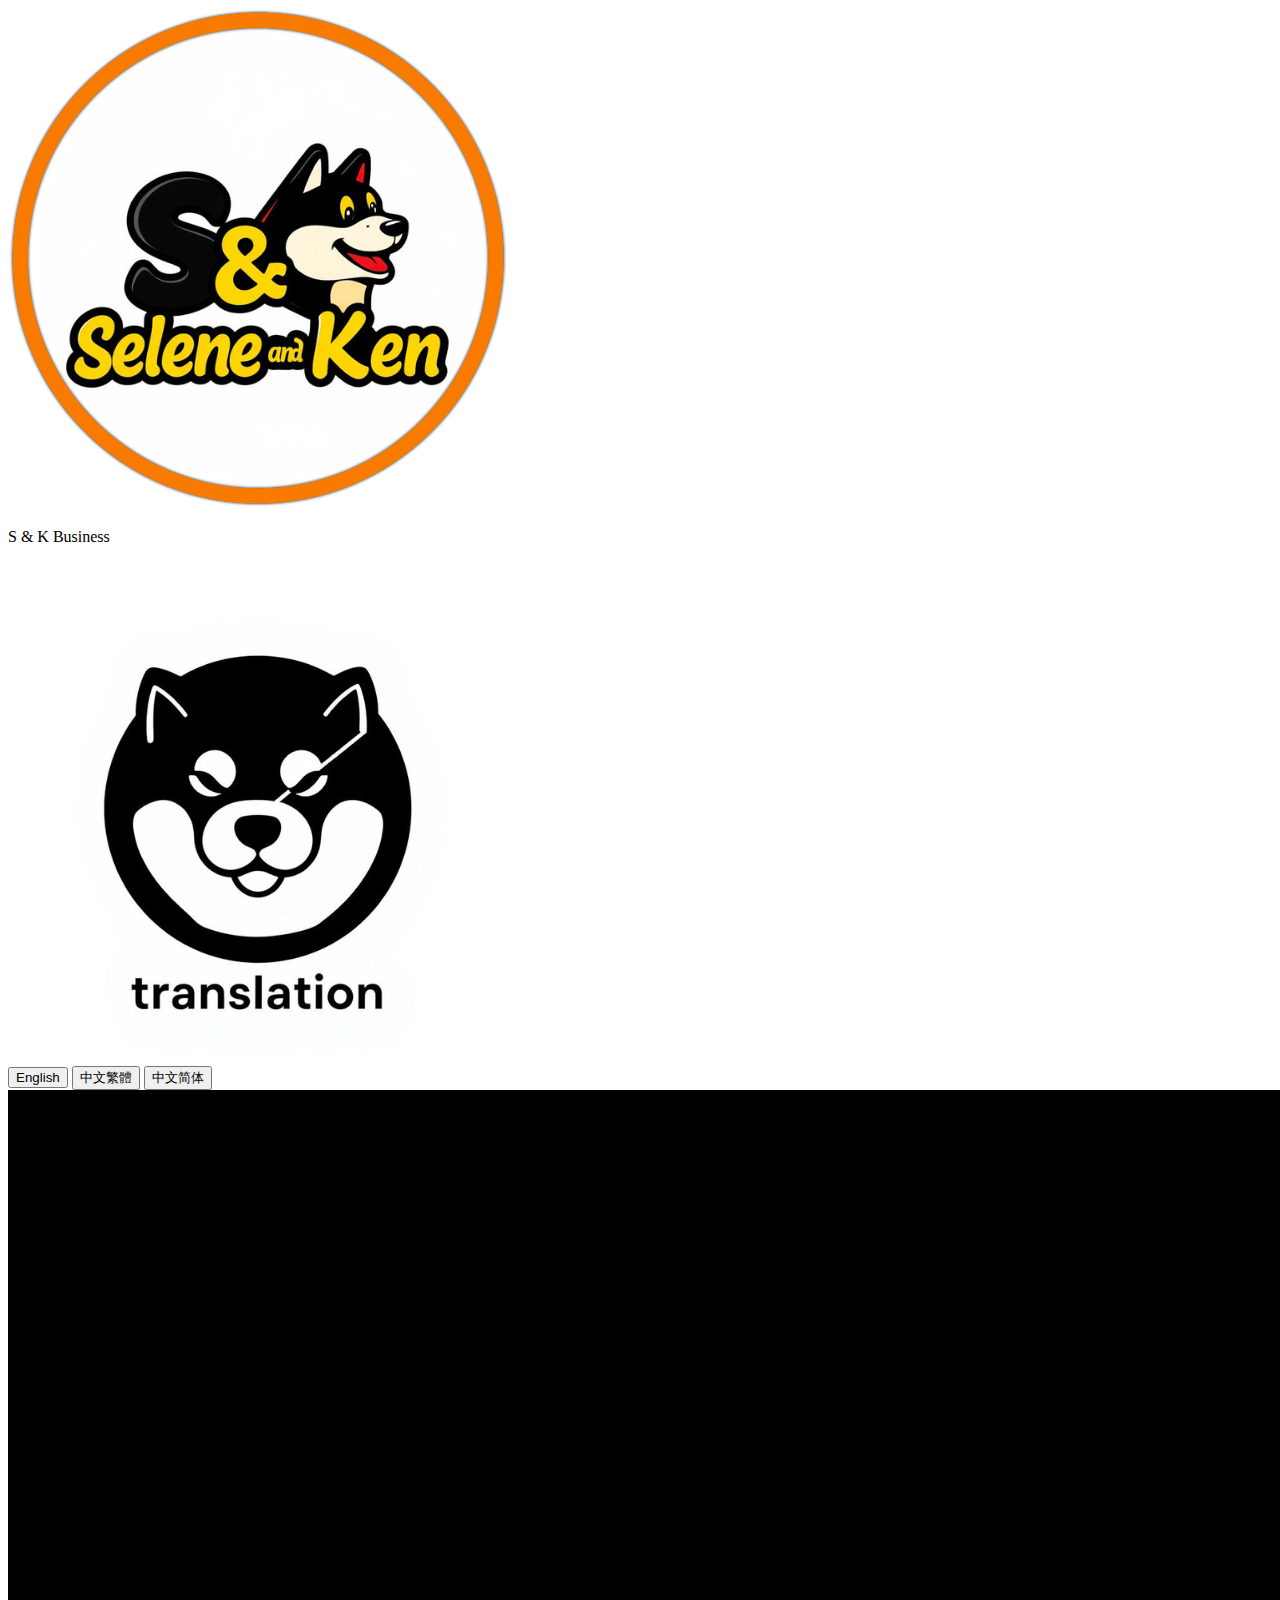
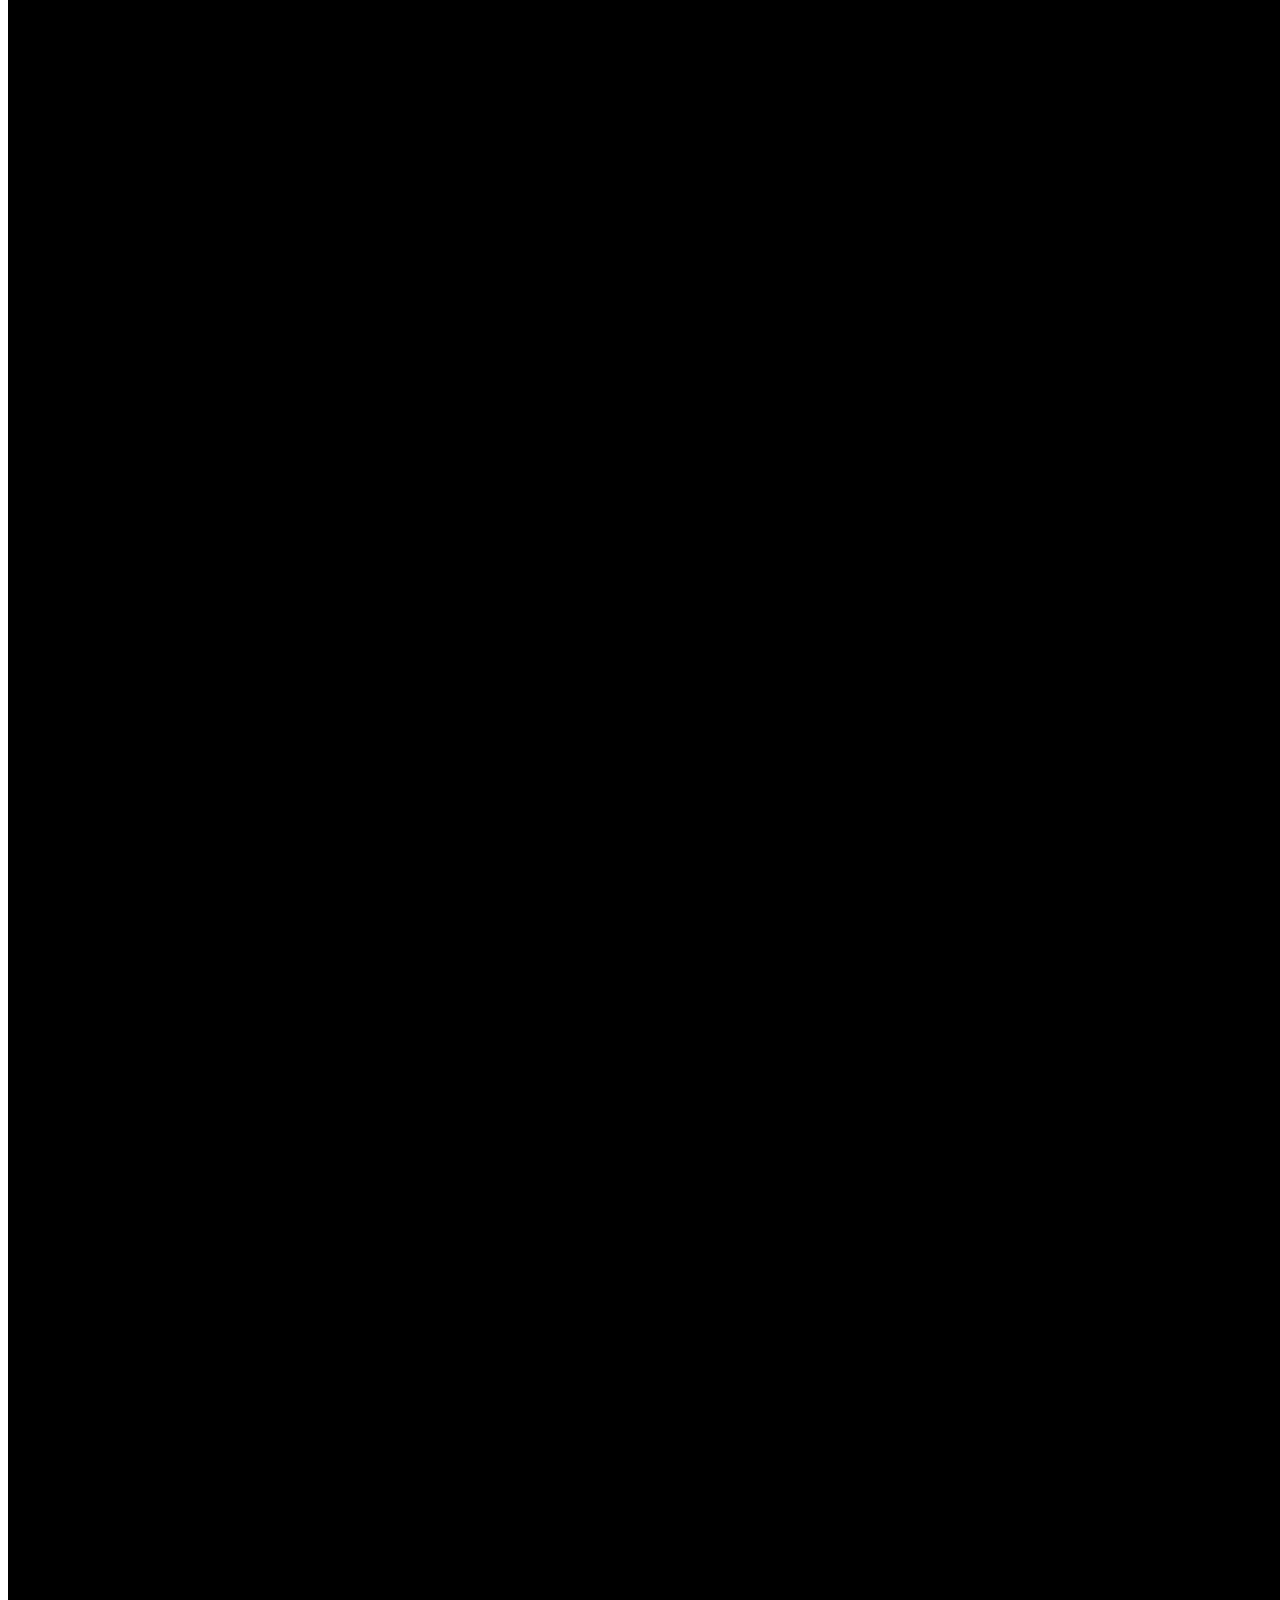
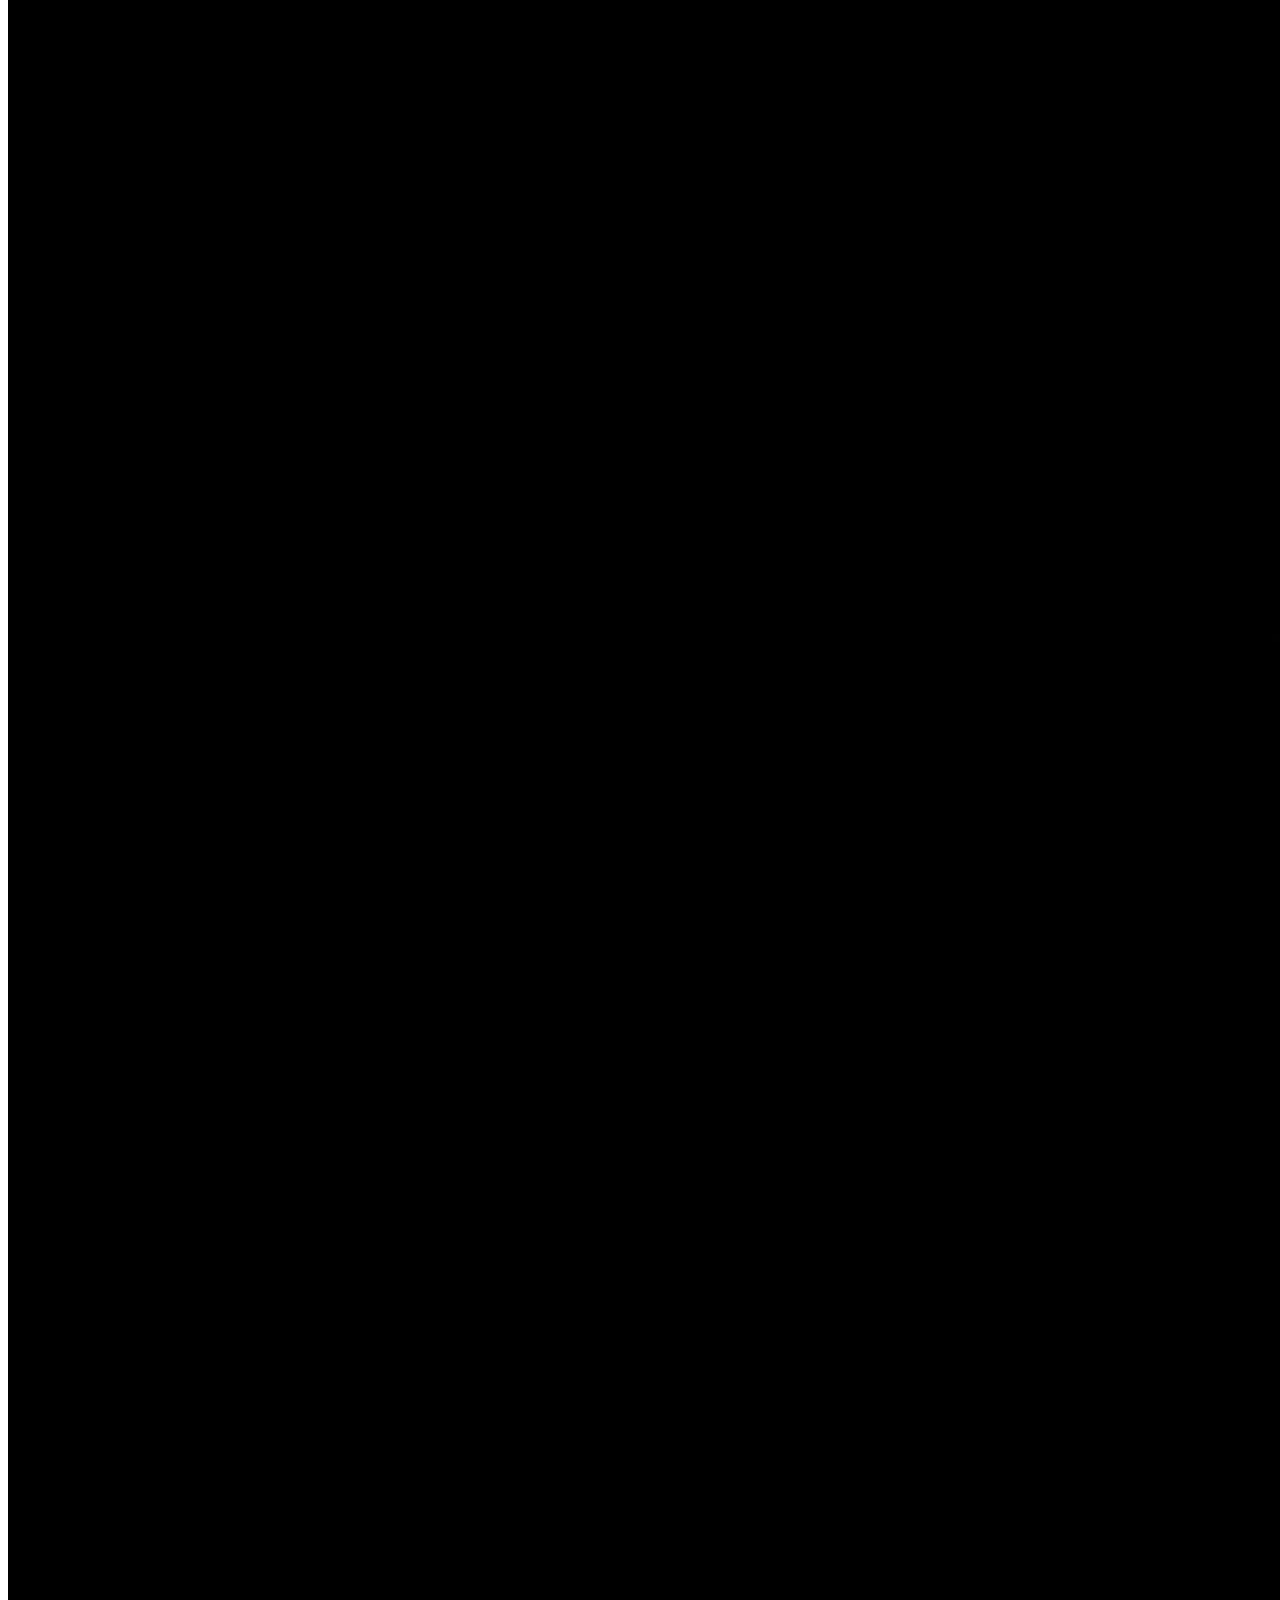
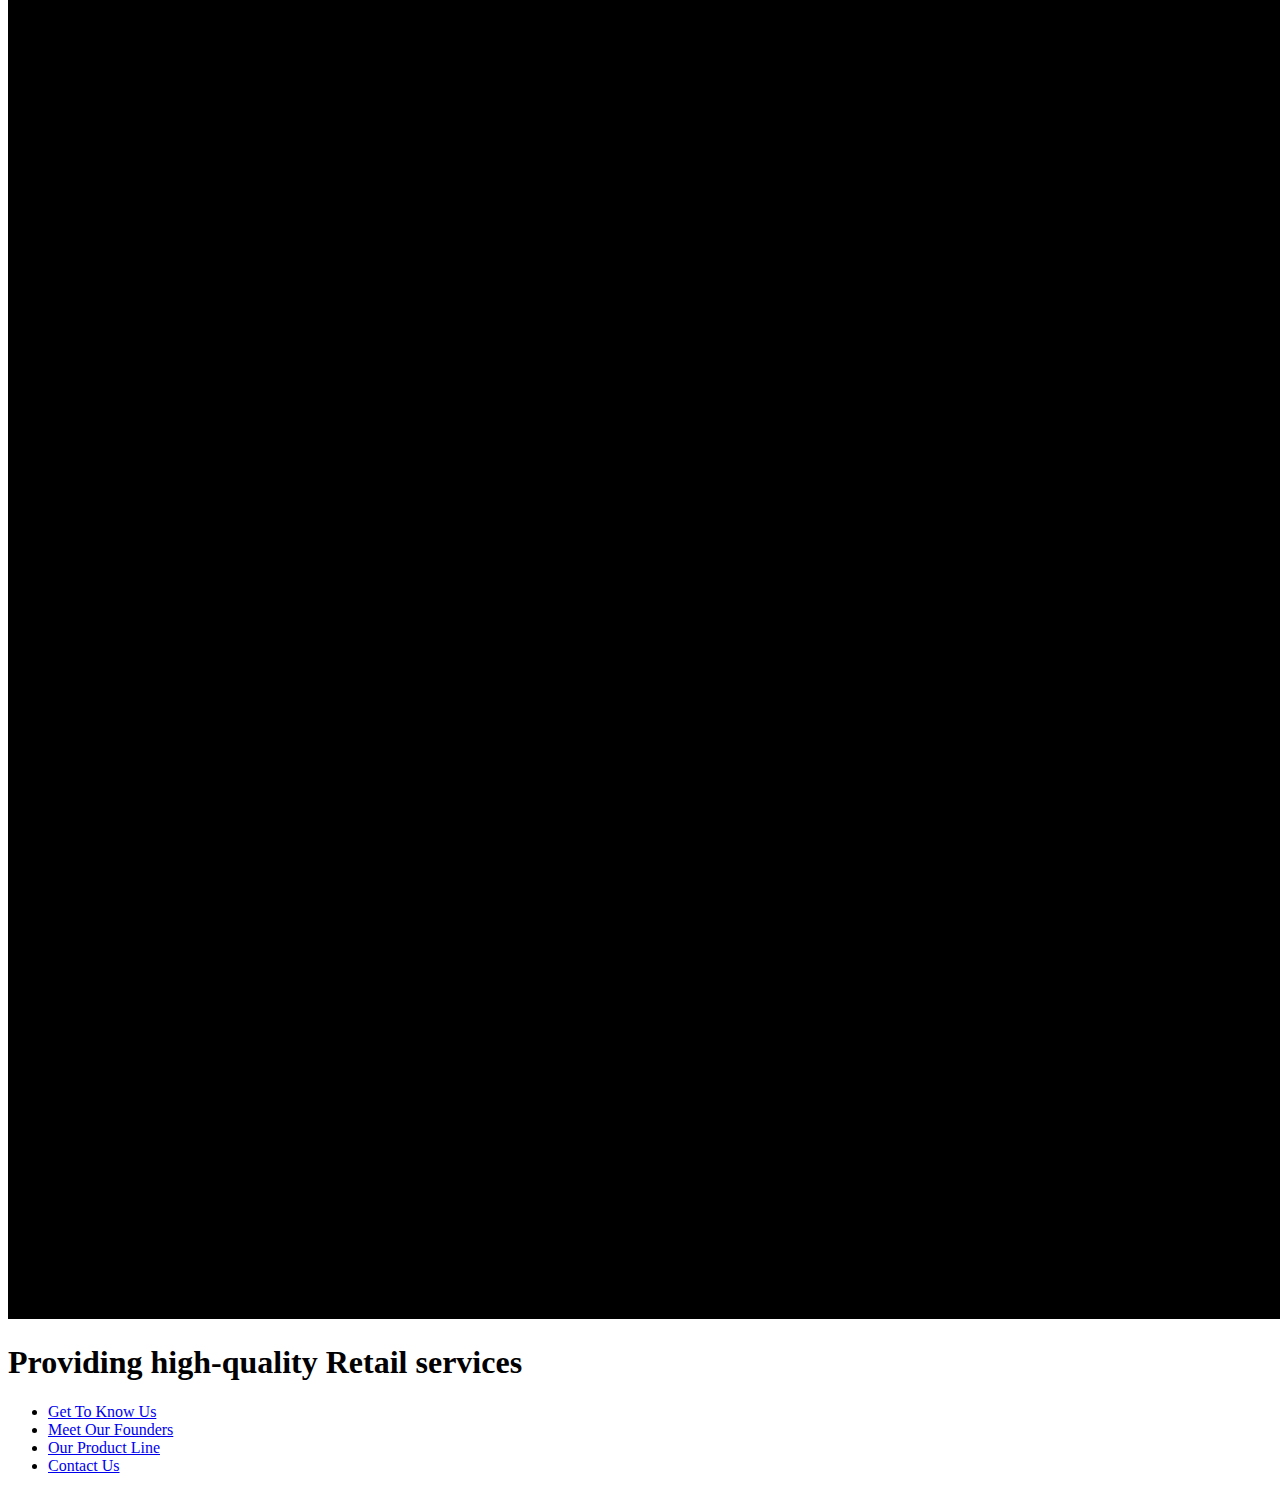
==== index.html @ 2324979e "Add files via upload" ====
<!DOCTYPE html>
<html lang="en">
<head>
    <meta charset="UTF-8">
    <meta name="viewport" content="width=device-width, initial-scale=1.0">
    <title>S & K Business</title>
    <link href="https://fonts.googleapis.com/css2?family=Roboto+Condensed:wght@400;700&display=swap" rel="stylesheet">
    <link rel="stylesheet" href="style.css">
</head>
<body>
    <!-- 固定右上角图片和文字 -->
    <div class="fixed-image-container">
        <img src="3.png" alt="S & K Logo" class="fixed-image">
        <p class="fixed-text">S & K Business</p>
    </div>

    <!-- 左上角主按钮 -->
    <div id="main-button">
        <img src="8.png" alt="Click to expand language menu" />
    </div>

    <!-- 隐藏的按钮容器 -->
    <div id="button-container">
        <button id="lang-en">English</button>
        <button id="lang-zh_tw">中文繁體</button>
        <button id="lang-zh_cn">中文简体</button>
    </div>

    <!-- 页面内容 -->
    <section class="home" id="home">
        <div class="home-container">
            <div class="background-overlay"></div>
            <img src="1.JPG" alt="Background" class="home-image">
            <div class="text-overlay">
                <h1 id="title-text">Providing high-quality Retail services</h1>
            </div>
            <div class="bottom-right-list">
                <ul>
                    <li><a id="item-1" href="Get to know us.html" target="_blank">Get To Know Us</a></li>
                    <li><a id="item-2" href="Meet our Founder.html" target="_blank">Meet Our Founders</a></li>
                    <li><a id="item-3" href="Our Product Line.html" target="_blank">Our Product Line</a></li>
                    <li><a id="item-4" href="contact us.html" target="_blank">Contact Us</a></li>
                </ul>
            </div>
        </div>
    </section>
    <script src="script.js"></script>
</body>
</html>
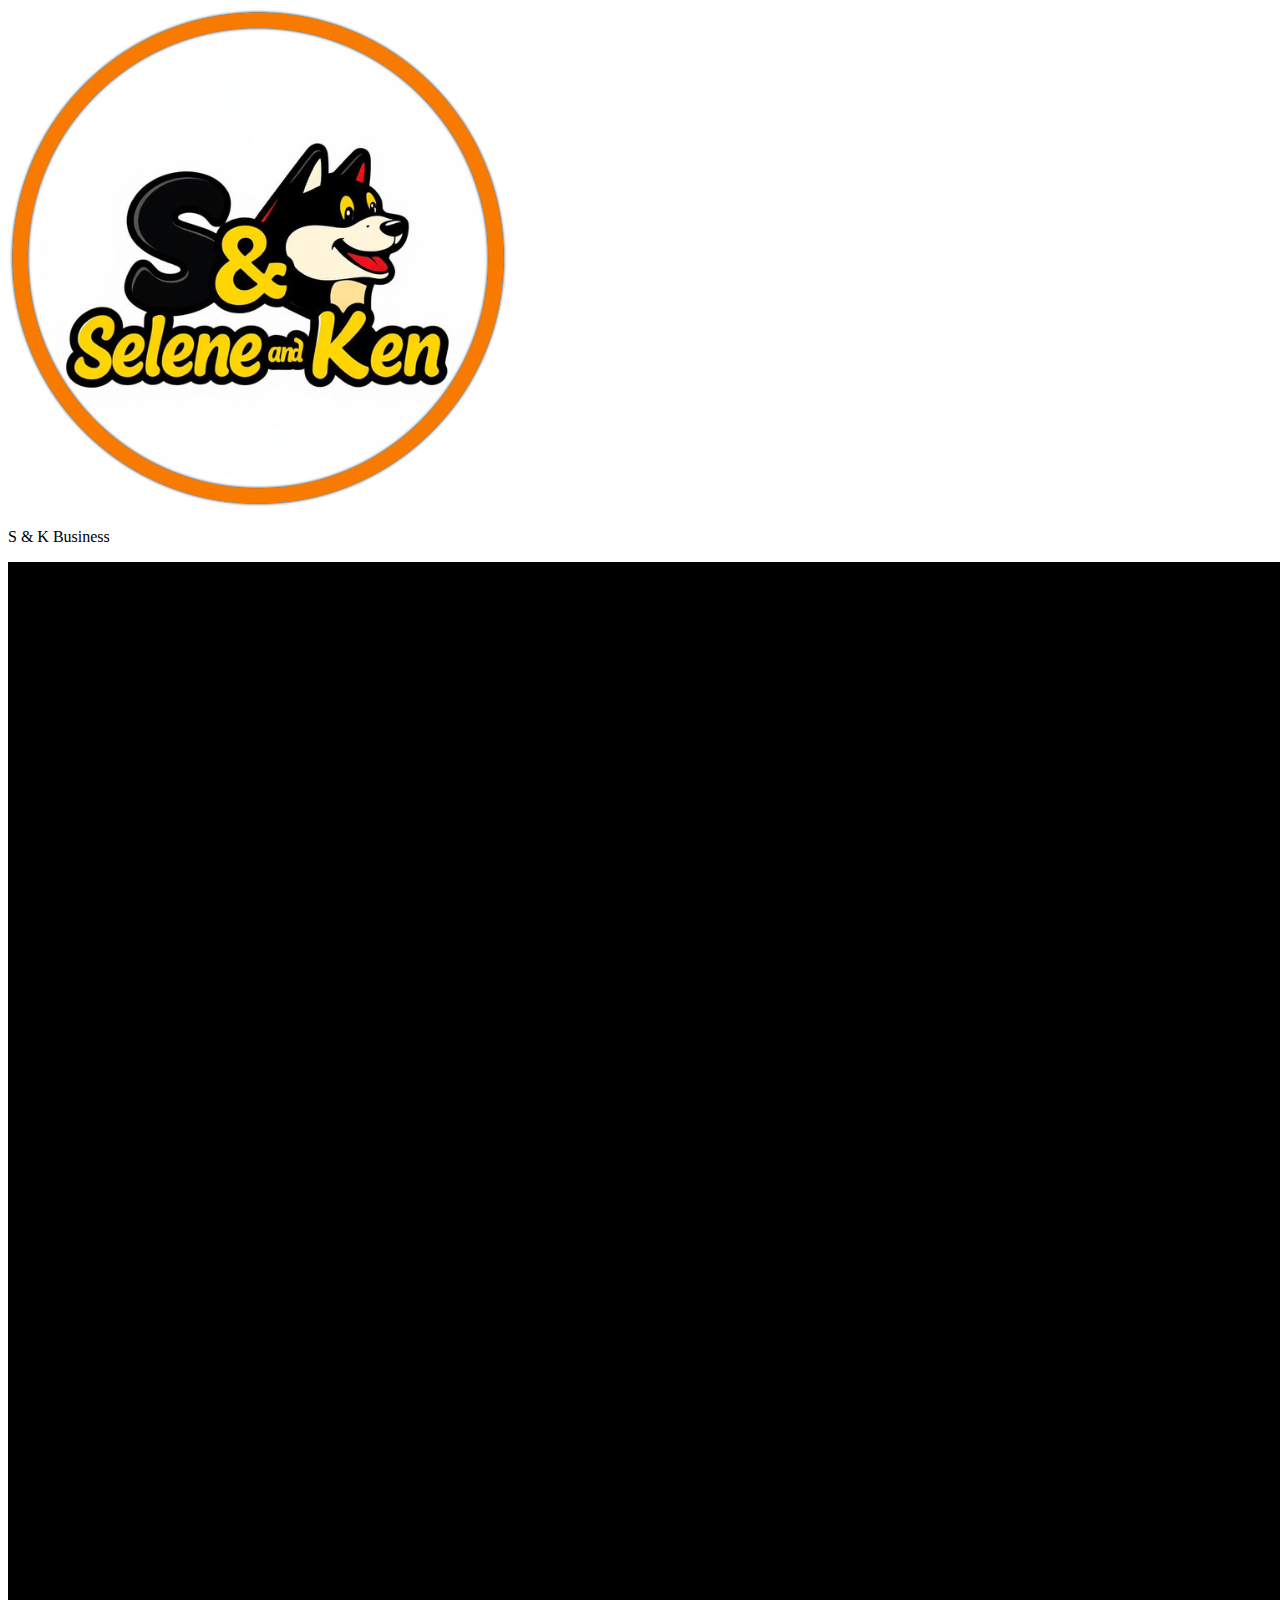
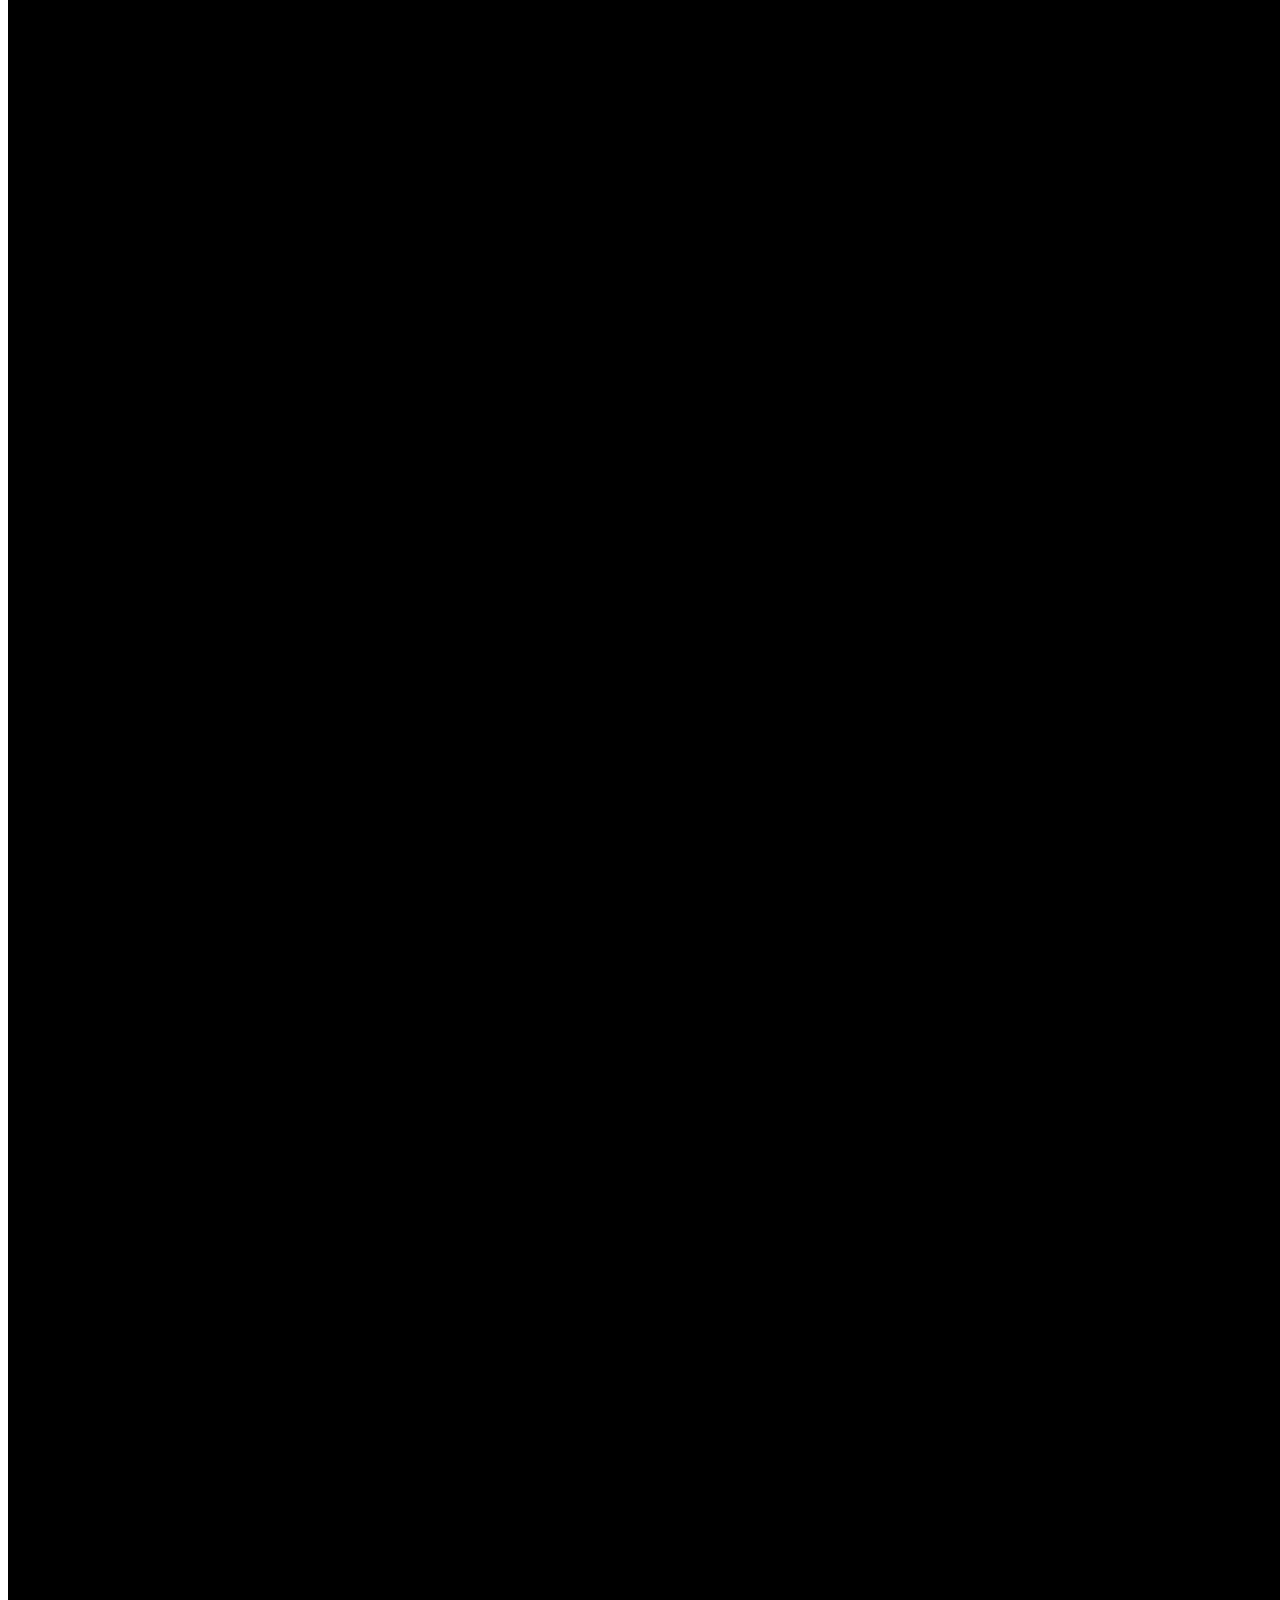
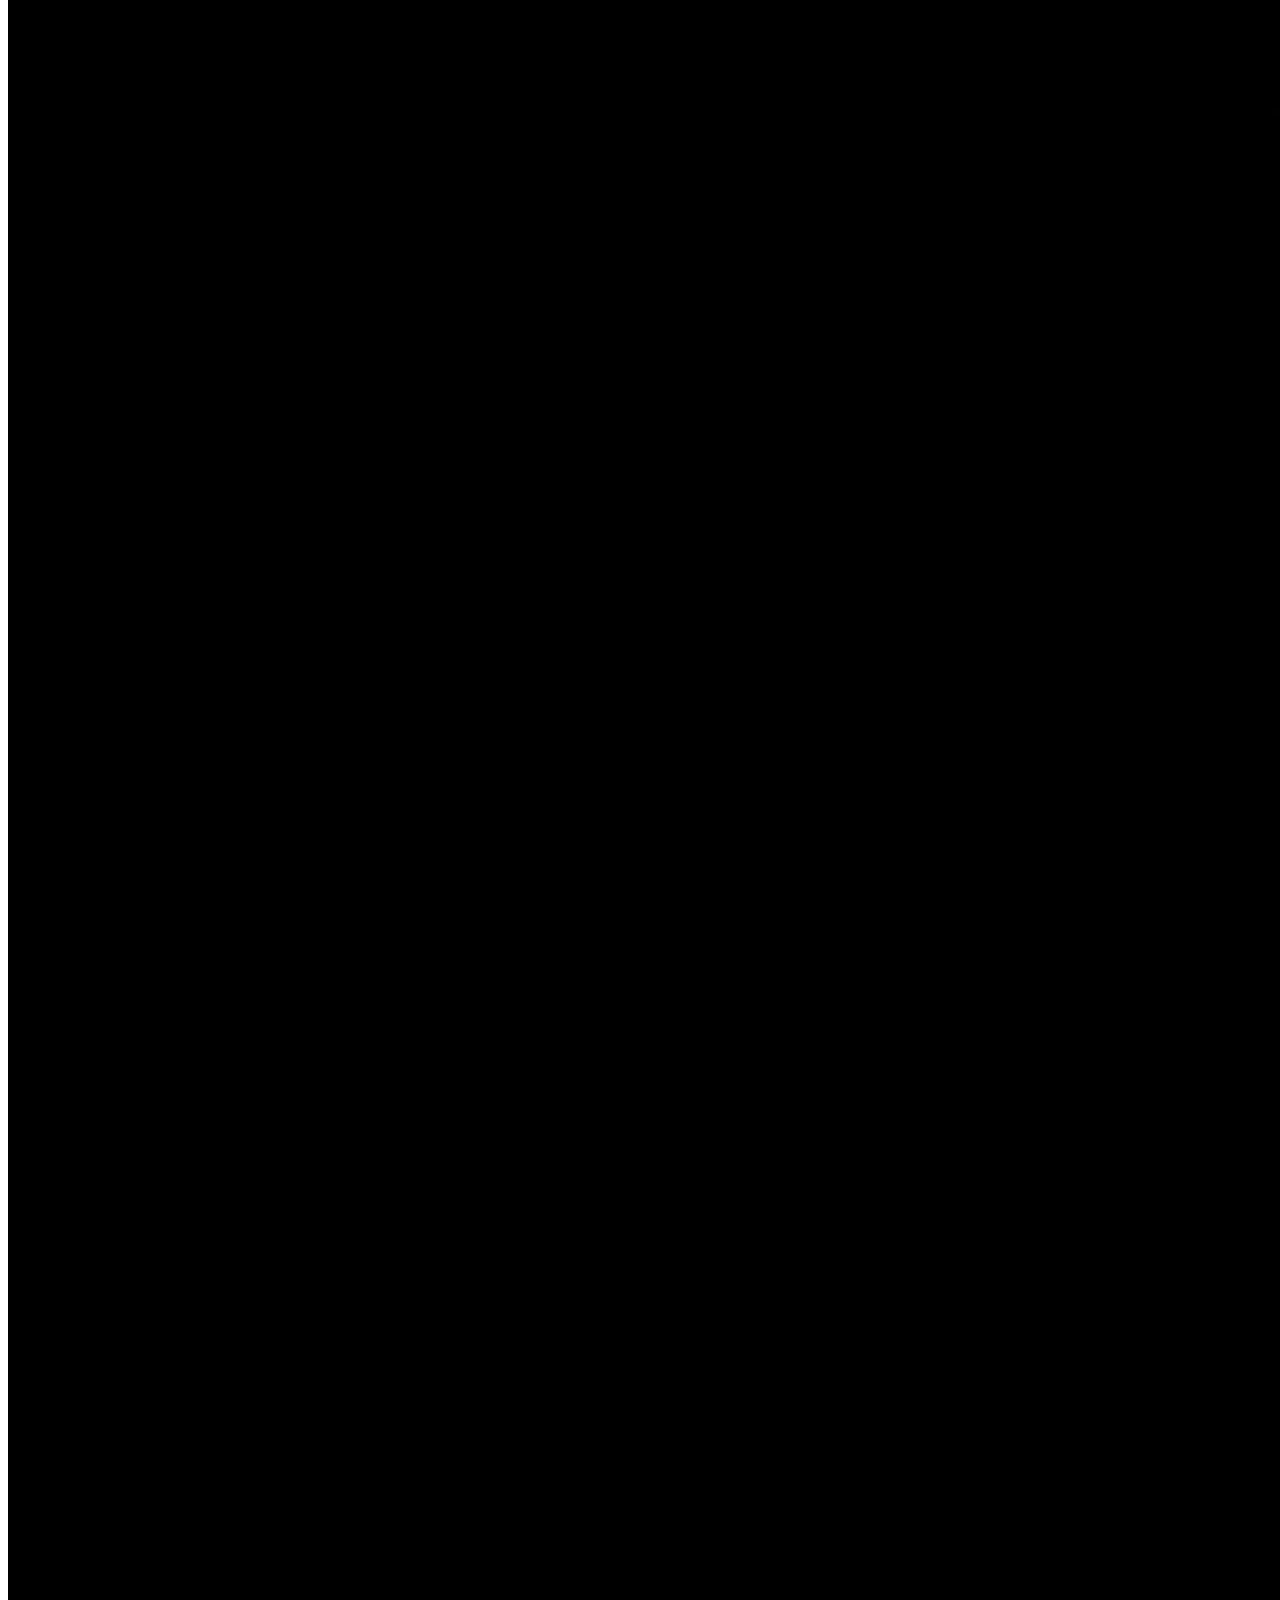
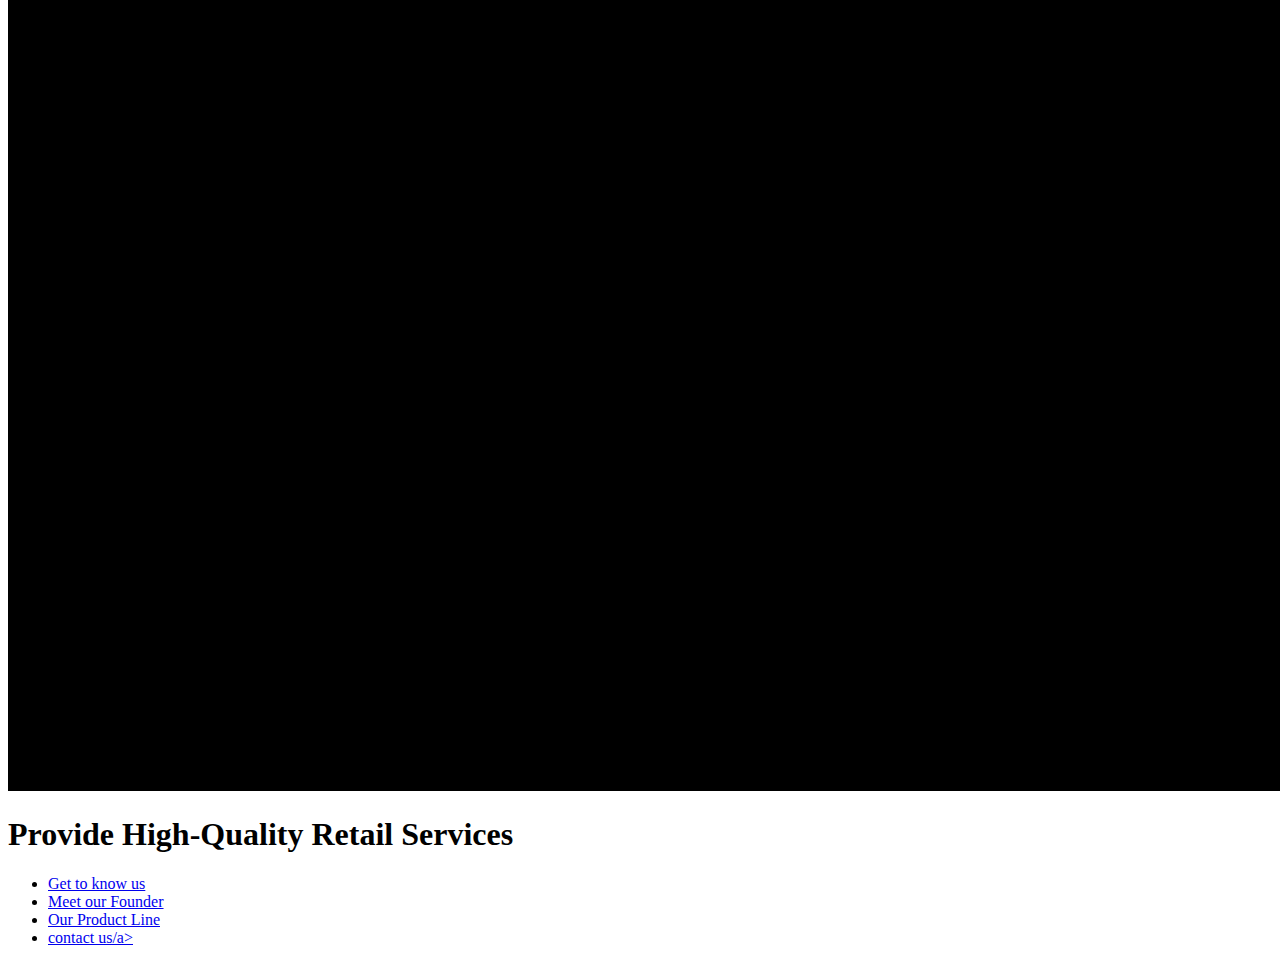
==== commit 242ab147: "Add files via upload" ====
--- a/index.html
+++ b/index.html
@@ -1,5 +1,5 @@
 <!DOCTYPE html>
-<html lang="en">
+<html lang="zh-TW">
 <head>
     <meta charset="UTF-8">
     <meta name="viewport" content="width=device-width, initial-scale=1.0">
@@ -8,42 +8,30 @@
     <link rel="stylesheet" href="style.css">
 </head>
 <body>
-    <!-- 固定右上角图片和文字 -->
+    <!-- 固定右上角圖片和文字 -->
     <div class="fixed-image-container">
         <img src="3.png" alt="S & K Logo" class="fixed-image">
         <p class="fixed-text">S & K Business</p>
     </div>
 
-    <!-- 左上角主按钮 -->
-    <div id="main-button">
-        <img src="8.png" alt="Click to expand language menu" />
-    </div>
-
-    <!-- 隐藏的按钮容器 -->
-    <div id="button-container">
-        <button id="lang-en">English</button>
-        <button id="lang-zh_tw">中文繁體</button>
-        <button id="lang-zh_cn">中文简体</button>
-    </div>
-
-    <!-- 页面内容 -->
+    <!-- 頁面內容 -->
     <section class="home" id="home">
         <div class="home-container">
             <div class="background-overlay"></div>
             <img src="1.JPG" alt="Background" class="home-image">
             <div class="text-overlay">
-                <h1 id="title-text">Providing high-quality Retail services</h1>
+                <h1>Provide High-Quality Retail Services</h1>
             </div>
             <div class="bottom-right-list">
                 <ul>
-                    <li><a id="item-1" href="Get to know us.html" target="_blank">Get To Know Us</a></li>
-                    <li><a id="item-2" href="Meet our Founder.html" target="_blank">Meet Our Founders</a></li>
-                    <li><a id="item-3" href="Our Product Line.html" target="_blank">Our Product Line</a></li>
-                    <li><a id="item-4" href="contact us.html" target="_blank">Contact Us</a></li>
+                    <li><a href="Get to know us.html" target="_blank">Get to know us</a></li>
+                    <li><a href="Meet our Founder.html" target="_blank">Meet our Founder</a></li>
+                    <li><a href="Our Product Line.html" target="_blank">Our Product Line</a></li>
+                    <li><a href="contact us.html" target="_blank">contact us/a></li>
                 </ul>
             </div>
         </div>
     </section>
-    <script src="script.js"></script>
+    <!-- 已移除語言切換功能，簡化為單一版本 -->
 </body>
 </html>
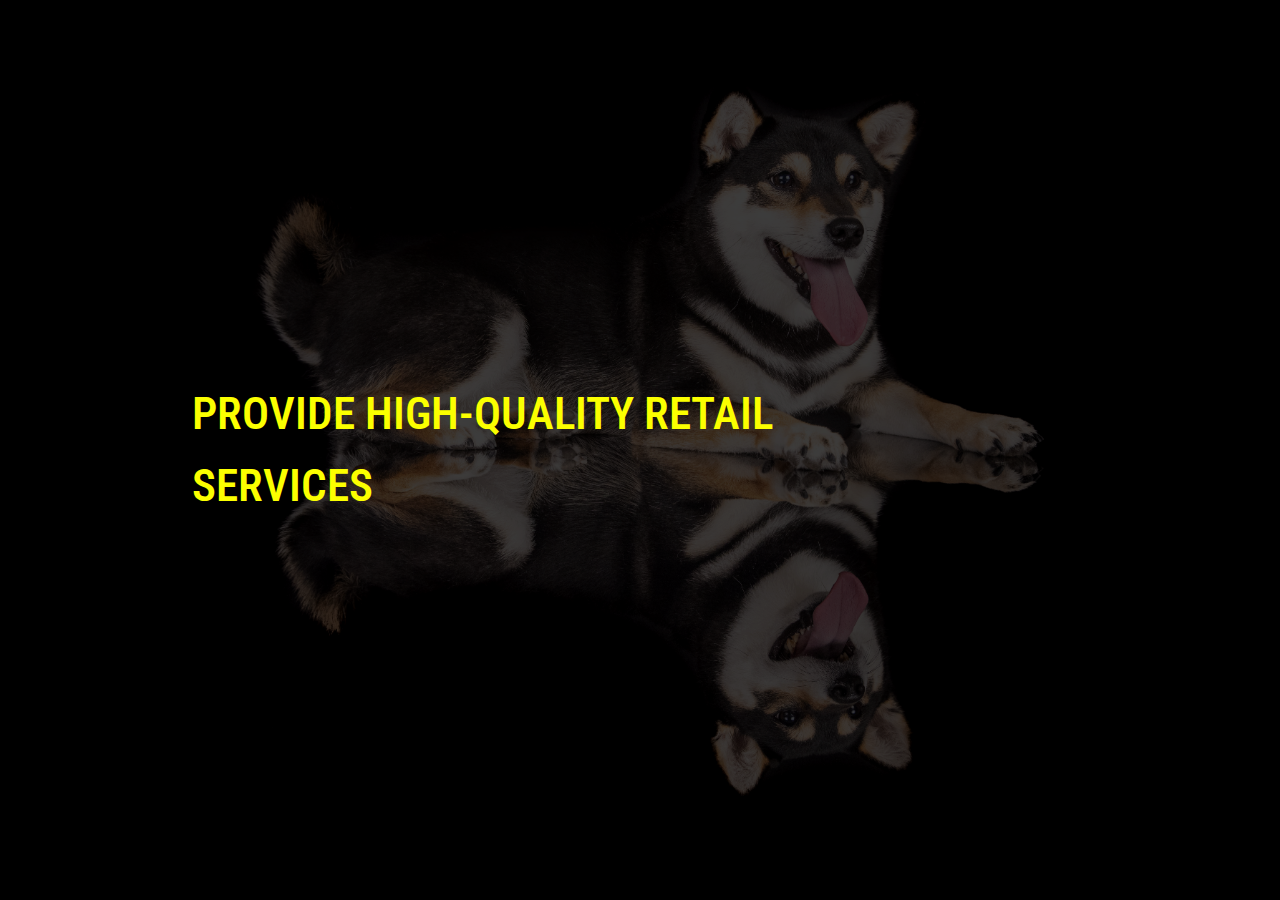
==== commit 94968542: "Add files via upload" ====
--- a/index.html
+++ b/index.html
@@ -1,37 +1,34 @@
-<!DOCTYPE html>
-<html lang="zh-TW">
-<head>
-    <meta charset="UTF-8">
-    <meta name="viewport" content="width=device-width, initial-scale=1.0">
-    <title>S & K Business</title>
-    <link href="https://fonts.googleapis.com/css2?family=Roboto+Condensed:wght@400;700&display=swap" rel="stylesheet">
-    <link rel="stylesheet" href="style.css">
-</head>
-<body>
-    <!-- 固定右上角圖片和文字 -->
-    <div class="fixed-image-container">
-        <img src="3.png" alt="S & K Logo" class="fixed-image">
-        <p class="fixed-text">S & K Business</p>
-    </div>
-
-    <!-- 頁面內容 -->
-    <section class="home" id="home">
-        <div class="home-container">
-            <div class="background-overlay"></div>
-            <img src="1.JPG" alt="Background" class="home-image">
-            <div class="text-overlay">
-                <h1>Provide High-Quality Retail Services</h1>
-            </div>
-            <div class="bottom-right-list">
-                <ul>
-                    <li><a href="Get to know us.html" target="_blank">Get to know us</a></li>
-                    <li><a href="Meet our Founder.html" target="_blank">Meet our Founder</a></li>
-                    <li><a href="Our Product Line.html" target="_blank">Our Product Line</a></li>
-                    <li><a href="contact us.html" target="_blank">contact us/a></li>
-                </ul>
-            </div>
-        </div>
-    </section>
-    <!-- 已移除語言切換功能，簡化為單一版本 -->
-</body>
-</html>
+<!DOCTYPE html>
+
+<html lang="zh-TW">
+<head>
+<meta charset="utf-8"/>
+<meta content="width=device-width, initial-scale=1.0" name="viewport"/>
+<title>S &amp; K Business</title>
+<link href="https://fonts.googleapis.com/css2?family=Roboto+Condensed:wght@400;700&amp;display=swap" rel="stylesheet"/>
+<!-- 修正CSS路徑 -->
+<link href="./Style.css" rel="stylesheet"/>
+</head>
+<body>
+<!-- 固定右上角圖片和文字 -->
+
+<!-- 頁面內容 -->
+<section class="home" id="home">
+<div class="home-container">
+<div class="background-overlay"></div>
+<img alt="Background" class="home-image" src="1.JPG"/>
+<div class="text-overlay">
+<h1>Provide High-Quality Retail Services</h1>
+</div>
+<div class="bottom-right-list">
+<ul>
+<li><a href="Get to know us.html" target="_blank">GET TO KNOW US</a></li>
+<li><a href="Meet our Founder.html" target="_blank">MEET OUR FOUNDER</a></li>
+<li><a href="Our Product Line.html" target="_blank">OUR PRODUCT LINE</a></li>
+<li><a href="contact us.html" target="_blank">CONTACT US</a></li>
+</ul>
+</div>
+</div>
+</section>
+</body>
+</html>
--- a/Style.css
+++ b/Style.css
@@ -0,0 +1,253 @@
+/* 全局樣式 */
+* {
+    margin: 0;
+    padding: 0;
+    box-sizing: border-box;
+}
+
+body {
+    font-family: 'Roboto Condensed', sans-serif;
+    line-height: 1.6;
+    background: #000; /* 將背景設為黑色 */
+    color: #fff;
+}
+
+/* 背景圖片樣式 */
+.home {
+    position: relative;
+    height: 100vh;
+    width: 100%;
+    display: flex;
+    justify-content: center;
+    align-items: center;
+    overflow: hidden;
+}
+
+.home-container {
+    position: relative;
+    width: 100%;
+    height: 100%;
+}
+
+.home-image {
+    position: absolute;
+    top: 0;
+    left: 0;
+    width: 100%;
+    height: 100%;
+    object-fit: cover;
+    opacity: 0.3;
+    z-index: 1;
+}
+
+.background-overlay {
+    position: absolute;
+    top: 0;
+    left: 0;
+    width: 100%;
+    height: 100%;
+    background: rgba(0, 0, 0, 0.2);
+    z-index: 2;
+}
+
+/* 固定右上角的图片和文字 */
+.fixed-image-container {
+    position: fixed;
+    top: 10px;
+    right: 10px;
+    text-align: center;
+    z-index: 999;
+}
+
+.fixed-image {
+    width: 150px; /* 图像宽度调整 */
+    border-radius: 100%; /* 将图像裁剪为圆形 */
+    border: none; /* 去除边框 */
+    box-shadow: none; /* 去除阴影 */
+    object-fit: fill; /* 确保图像内容完全填充 */
+}
+
+.fixed-text {
+    margin-top: 5px;
+    font-size: 1rem;
+    font-weight: bold;
+    color: #ffa600;
+    text-shadow: 1px 1px 2px rgba(255, 39, 1, 0.8);
+}
+
+/* 標題樣式 */
+.text-overlay {
+    position: absolute;
+    top: 50%;
+    left: 15%;
+    transform: translateY(-50%);
+    z-index: 3;
+    color: #fbff00;
+    text-align: left;
+    width: 60%;
+}
+
+.text-overlay h1 {
+    font-size: calc(2rem + 1vw);
+    font-weight: 550;
+    text-transform: uppercase;
+    animation: slideIn 5s ease-out forwards;
+}
+
+/* 列表樣式 */
+.bottom-right-list {
+    position: absolute;
+    bottom: 5%;
+    right: 5%;
+    background: none;
+    padding: 20px;
+    z-index: 3;
+    color: #fe0385;
+}
+
+.bottom-right-list ul {
+    list-style: disc;
+    padding-left: 20px;
+    font-size: 80%;
+    font-weight: 700;
+    line-height: 2rem;
+}
+
+.bottom-right-list ul li {
+    margin-bottom: 10px;
+    opacity: 0; /* 初始不可見 */
+    transform: translateY(-20px); /* 初始位置稍微向上 */
+    animation: fadeDown 2s ease forwards; /* 動畫持續2秒，緩動效果 */
+}
+
+.bottom-right-list ul li:nth-child(1) {
+    animation-delay: 0.5s;
+}
+
+.bottom-right-list ul li:nth-child(2) {
+    animation-delay: 1s;
+}
+
+.bottom-right-list ul li:nth-child(3) {
+    animation-delay: 1.5s;
+}
+
+.bottom-right-list ul li:nth-child(4) {
+    animation-delay: 2s;
+}
+
+.bottom-right-list ul li a {
+    font-family: Brush Script MT, Brush Script Std, cursive;
+    text-decoration: none;
+    color: #d5d6d6;
+    font-size: 1.5rem;
+    font-weight: normal;
+    transition: color 0.3s;
+}
+
+.bottom-right-list ul li a:hover {
+    color: #ff0101;
+}
+
+/* 動畫效果 */
+@keyframes fadeDown {
+    0% {
+        opacity: 0;
+        transform: translateY(-20px); /* 開始位置稍微向上 */
+    }
+    100% {
+        opacity: 1;
+        transform: translateY(0); /* 最終位置恢復正常 */
+    }
+}
+
+
+/* 手機與平板的自適應樣式 */
+@media screen and (max-width: 768px) {
+    .text-overlay h1 {
+        font-size: 2rem;
+    }
+
+    .fixed-image {
+        width: 10%;
+        max-width: 120px;
+    }
+
+    .bottom-right-list ul li a {
+        font-size: 1rem;
+    }
+}
+
+@media screen and (max-width: 425px) {
+    .text-overlay h1 {
+        font-size: 1.5rem;
+    }
+
+    .bottom-right-list ul {
+        padding-left: 10px;
+    }
+}
+
+.central-video {
+    position: absolute;
+    top: 2%;
+    left: 50%;
+    transform: translate(-50%, 0);
+    width: 25%;
+    border-radius: 100px;
+    box-shadow: 0px 4px 10px rgba(0, 0, 0, 0.2);
+}
+
+
+/* 左上角主按钮 */
+#main-button {
+    position: fixed;
+    top: 20px;
+    left: 20px;
+    z-index: 1000;
+    width: 100px;
+    height: 100px;
+    cursor: pointer;
+}
+
+#main-button img {
+    width: 100%;
+    height: 100%;
+    object-fit: cover;
+    border-radius: 50%;
+    border: 2px solid #fff;
+    transition: transform 0.3s ease, box-shadow 0.3s ease;
+}
+
+#main-button img:hover {
+    transform: scale(1.1);
+    box-shadow: 0 4px 10px rgba(0, 0, 0, 0.3);
+}
+
+/* 按钮容器样式 */
+#button-container {
+    position: absolute;
+    top: 20px;
+    left: 100px;
+    display: none;
+    flex-direction: column;
+    background: #f9f9f9;
+    padding: 10px;
+    border: 1px solid #ddd;
+    border-radius: 5px;
+    box-shadow: 0 4px 6px rgba(0, 0, 0, 0.1);
+    z-index: 1001;
+}
+
+#button-container button {
+    margin: 5px 0;
+    padding: 10px;
+    background-color: #fff;
+    border: none;
+    cursor: pointer;
+    font-size: 1rem;
+}
+
+#button-container button:hover {
+    background-color: #ccc;
+}
